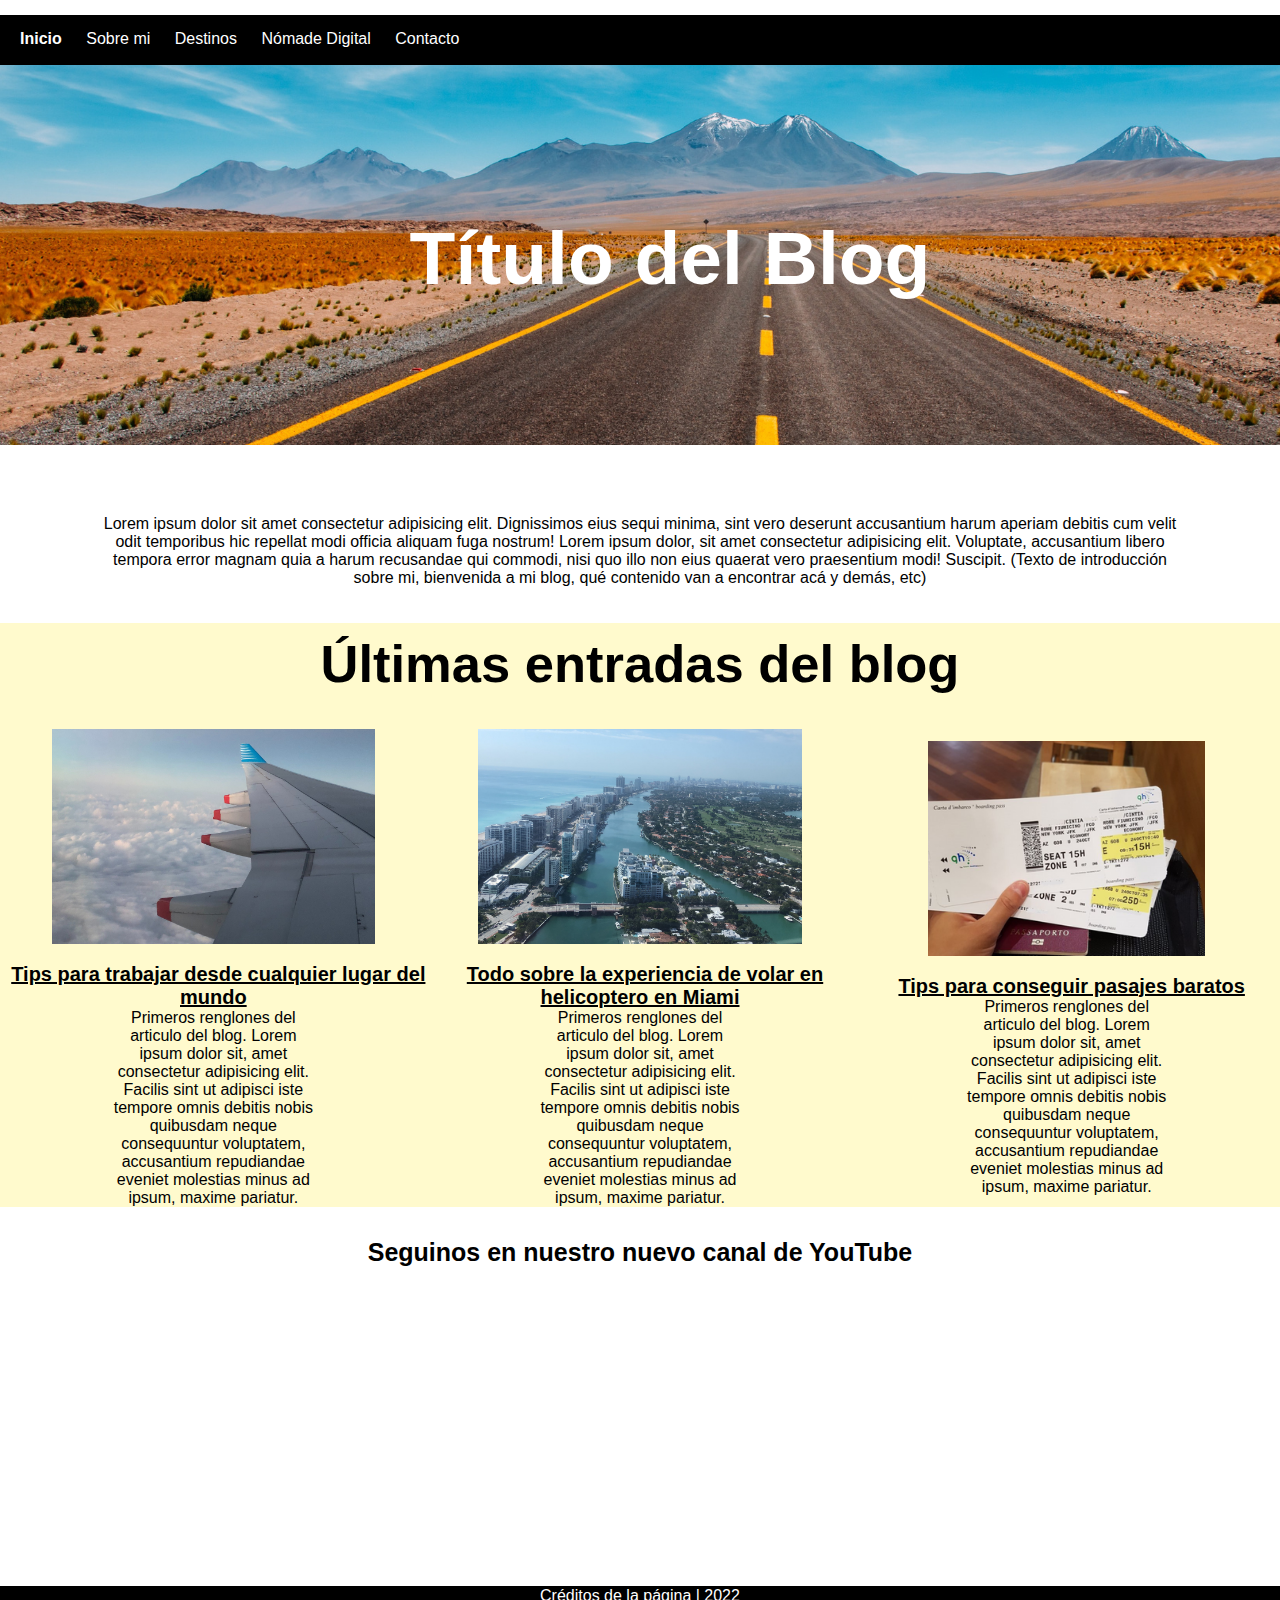
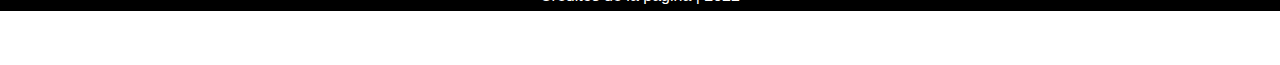
==== index.html @ 020a43e4 "desafio entregable 22 feb" ====
<!DOCTYPE html>
<html lang="es">
<head>
    <meta charset="UTF-8">
    <meta http-equiv="X-UA-Compatible" content="IE=edge">
    <meta name="viewport" content="width=device-width, initial-scale=1.0">
    <title>Blog de viajes</title>
    <link rel="shortcut icon" href="images/favicon-avion.png" type="image/x-icon">
    <link rel="stylesheet" href="css/style.css">
</head>
<body class="container">
    <!-- NAV -->
    <nav class="nav">
        <ul class="nav__list">
            <li class="nav__item" > <a class="nav__link nav__link--active" href="index.html"> Inicio </a></li>
            <li class="nav__item"> <a class="nav__link" href="pages/sobre-mi.html">Sobre mi</a></li>
            <li class="nav__item"> <a class="nav__link" href="pages/destinos.html">Destinos </a></li>
            <li class=nav__item> <a class="nav__link" href="pages/nomade-digital.html">Nómade Digital</a></li>
            <li class=nav__item> <a class="nav__link" href="pages/contacto.html">Contacto</a></li>
        </ul>
    </nav>

<!-- HEADER -->
<header class="header">
    <h1 class="header__title">Título del Blog</h1>
    <p class="header__text"> Lorem ipsum dolor sit amet consectetur adipisicing elit. Dignissimos eius sequi minima, sint vero deserunt accusantium harum aperiam debitis cum velit odit temporibus hic repellat modi officia aliquam fuga nostrum!
        Lorem ipsum dolor, sit amet consectetur adipisicing elit. Voluptate, accusantium libero tempora error magnam quia a harum recusandae qui commodi, nisi quo illo non eius quaerat vero praesentium modi! Suscipit.
        (Texto de introducción sobre mi, bienvenida a mi blog, qué contenido van a encontrar acá y demás, etc)</p>
    <br><br>
    <div class="article__title">
        <h2> Últimas entradas del blog </h2>
    </div>
</header>
<br><br><br>


<!-- MAIN -->
<main class="main">
    <!-- ARTICULO 1 -->
    <div class="article article1">
        <div class="article__image__div"> 
            <img class="article__image image__responsive img__scale" src="images/avion.png" alt="avion">
        </div>
        <div>
            <p class="article__text"><a class="article__link" href="pages/nomade-digital.html"> Tips para trabajar desde cualquier lugar del mundo </a></p>
            <p class="article__description"> Primeros renglones del articulo del blog. Lorem ipsum dolor sit, amet consectetur adipisicing elit. Facilis sint ut adipisci iste tempore omnis debitis nobis quibusdam neque consequuntur voluptatem, accusantium repudiandae eveniet molestias minus ad ipsum, maxime pariatur.</p>    
        </div> 
    </div> 
<br>

    <!-- ARTICULO 2 -->
    <div class="article article2">
    <div class="article__image__div">
        <img class="article__image image__responsive img__scale" src="images/miami-helicoptero.png" alt="miami-helicoptero">
    </div>
    <div >
        <p class="article__text"><a class="article__link" href="pages/destinos.html">Todo sobre la experiencia de volar en helicoptero en Miami </a></p>
        <p class="article__description"> Primeros renglones del articulo del blog. Lorem ipsum dolor sit, amet consectetur adipisicing elit. Facilis sint ut adipisci iste tempore omnis debitis nobis quibusdam neque consequuntur voluptatem, accusantium repudiandae eveniet molestias minus ad ipsum, maxime pariatur.</p>    
    </div> 
    </div>

    <!--ARTICULO 3 -->
    <div class="article">
        <div class="article__image__div">
            <img class="article__image image__responsive img__scale" src="images/pasaje-avion.png" alt="pasaje-avion">
        </div>
        <div >
            <p class="article__text"><a class="article__link" href="pages/destinos.html">Tips para conseguir pasajes baratos</a></p>
            <p class="article__description"> Primeros renglones del articulo del blog. Lorem ipsum dolor sit, amet consectetur adipisicing elit. Facilis sint ut adipisci iste tempore omnis debitis nobis quibusdam neque consequuntur voluptatem, accusantium repudiandae eveniet molestias minus ad ipsum, maxime pariatur.</p>    
        </div> 
    </div>
<br><br>
<br><br><br><br>
</main>

<!-- VIDEO -->
<div class="article3">
    <div class="titulo__articulo3">
        <h3 class="article3__title">Seguinos en nuestro nuevo canal de YouTube</h3>
    </div>
    <div class="iframe__articulo3">
        <iframe class="article3__video" width="560" height="315" src="https://www.youtube.com/embed/MIYU2xSm_hc" title="YouTube video player" frameborder="0" allow="accelerometer; autoplay; clipboard-write; encrypted-media; gyroscope; picture-in-picture" allowfullscreen></iframe>
    </div>
</div>


<!-- FOOTER -->
<footer class="footer">
        <p class="footer__text"> Créditos de la página  | 2022 </p>
</footer>

</body>
</html>
---- css/style.css ----
*{
    margin: 0px;
    padding: 0px;
    box-sizing: border-box;
}

body {
    font-family: 'Gill Sans', 'Gill Sans MT', Calibri, 'Trebuchet MS', sans-serif;
}

/* BODY GRID */

.container {
    display: grid;
    grid-template-areas: "nav"
                         "header" 
                         "main"
                         "article3"
                         "footer";   
}


/* NAV-BARRA DE NAVEGACION */

.nav {
    background-color: black;
    height: 50px;
    margin-top: 15px;
    grid-area: nav;
}


.nav__item {
    display: inline-block;
    padding-top: 15px;
    padding-inline-start: 10px;
    text-align: center;
    margin-left: 10px;
    list-style: none;
}

.nav__link {
    color: white;
    text-decoration: none;
}

.nav__link--active {
    font-weight: 900;
    text-decoration: none;
    color: white;
}


/* HEADERS DIFERENTES PAGINAS */

.header {
    grid-area: header;
}

.header__title {
    text-align: center;
    color: white;
    padding-top: 150px;
    font-size: 75px;
    height: 400px;
    width: 100%;
    background-image: url(../images/ruta-foto-portada.png);
    background-repeat: no-repeat;
    background-color: gray;
    padding-left: 60px;
}

.header__text {
    color: black;
    text-align: center;
    padding-top: 50px;
    margin-left: 100px;
    margin-right: 100px;
}


.header3__title {
    text-align: center;
    color: black;
    padding-top: 50px;
    margin-bottom: 20px;
    font-size: 50px;
    height: 150px;
    width: 100%;
}

.header__subtitle {
    text-align: center;
    color: black;
    font-size: 40px;
    height: 50px;
    width: 100%;
}

.subtitulo__destinos {
    color: black;
    text-align: center;
    font-size: 35px;
    padding-bottom: 10px;
    background-color: lemonchiffon;
    padding-top: 10px;
}
/* MAIN */

.main {
    background-color: lemonchiffon;
    grid-area: main;
    display: flex;
    flex-direction: row;
    align-items: center;
    justify-content: center;
}

.main2 {
    background-color: lemonchiffon;
    grid-area: main;
    display: flex;
    flex-direction: row;
    align-items: center;
    justify-content: center;
    height: 600px;
}

/* ARTICULOS PAGINAS */

.article {
    display: flex;
    flex-direction: column;
    align-items: center;
}


.article__title {
    color: black;
    text-align: center;
    font-size: 35px;
    padding-bottom: 15px;
    background-color: lemonchiffon;
    padding-top: 10px;
}

.article__image {
    height: 250px;
    width: auto;
    padding-top: 20px;
    padding-bottom: 15px;
}

.img__scale:hover {
    transform: scale(2);
}
.article__text {
    text-align: center;
}

.article__link {
    color: black;
    font-size: 20px;
    font-weight: bold;
    padding-left: 10px;  
}

.article__description {
    color: black;
    padding-left: 10px;
    padding-right: 10px;
    text-align: center;
    margin-left: 100px;
    margin-right: 100px;
}


/* DIV ARTICULO 3 INDEX */

.titulo__articulo3 {
    padding-top: 1px;
}

.article3__title {
    text-align: center;
    font-size: 25px;
    color: black;
    padding-top: 30px;
}

.article3__video {
    margin-left: 400px;
    padding-top: 30px;
    padding-bottom: 20px;
}

.article3 {
    grid-area: article3;
}

/* FOOTER */

.footer {
    background-color: black;
    width: 100%;
    height: 25px;
    grid-area: footer;
}

.footer__text {
    color: white;
    text-align: center;
    padding-top: 0.5px;
}


/* MEDIA QUERIES */

/* DESKTOP (1200px aprox) */
@media screen and (max-width: 1200px) {
    .header__text {
        font-size: 15px;
    }
    .article3__video {
        margin-left: 325px;
    }

    .header__subtitle {
        margin-bottom: 20px;
    }
}


/* IPADS, NETBOOKS (1020px aprox) */
@media screen and (max-width: 1020px) {
    .header__text {
        padding-top: 30px;
        margin-left: 100px;
        margin-right: 100px;
        font-size: 20px;
    }

    .article__title {
        padding-bottom: 70px;
        font-size: 30px;
    }

    .article3__video {
        margin-left: 400px;
    }

    .header3__title {
        margin-bottom: 50px;
    }

    .article__description{
        width: 250px;
    }

}


/* TABLETS (600px aprox) */
@media screen and (max-width: 600px) {
    .nav {
        padding-left: 10px;
    }

    .header__text {
        padding-top: 30px;
        margin-left: 60px;
        margin-right: 60px;
        font-size: 20px;
    }

    .article3__video {
        margin-left: 400px;
    }

    .header3__title {
        margin-bottom: 100px;
    }
}



/* MOBILE (480px aprox) */
@media screen and (max-width: 480px) {

    .nav {
        padding-left: 15px;
    }

    .header__title {
        height: 350px;
    }

    .header__text {
    padding-top: 50px;
    margin-left: 60px;
    margin-right: 60px;
    font-size: 20px;
    }
    
    .article3__video {
        margin-left: 400px;
    }


    .header3__title {
        margin-bottom: 100px;
    }

    



}
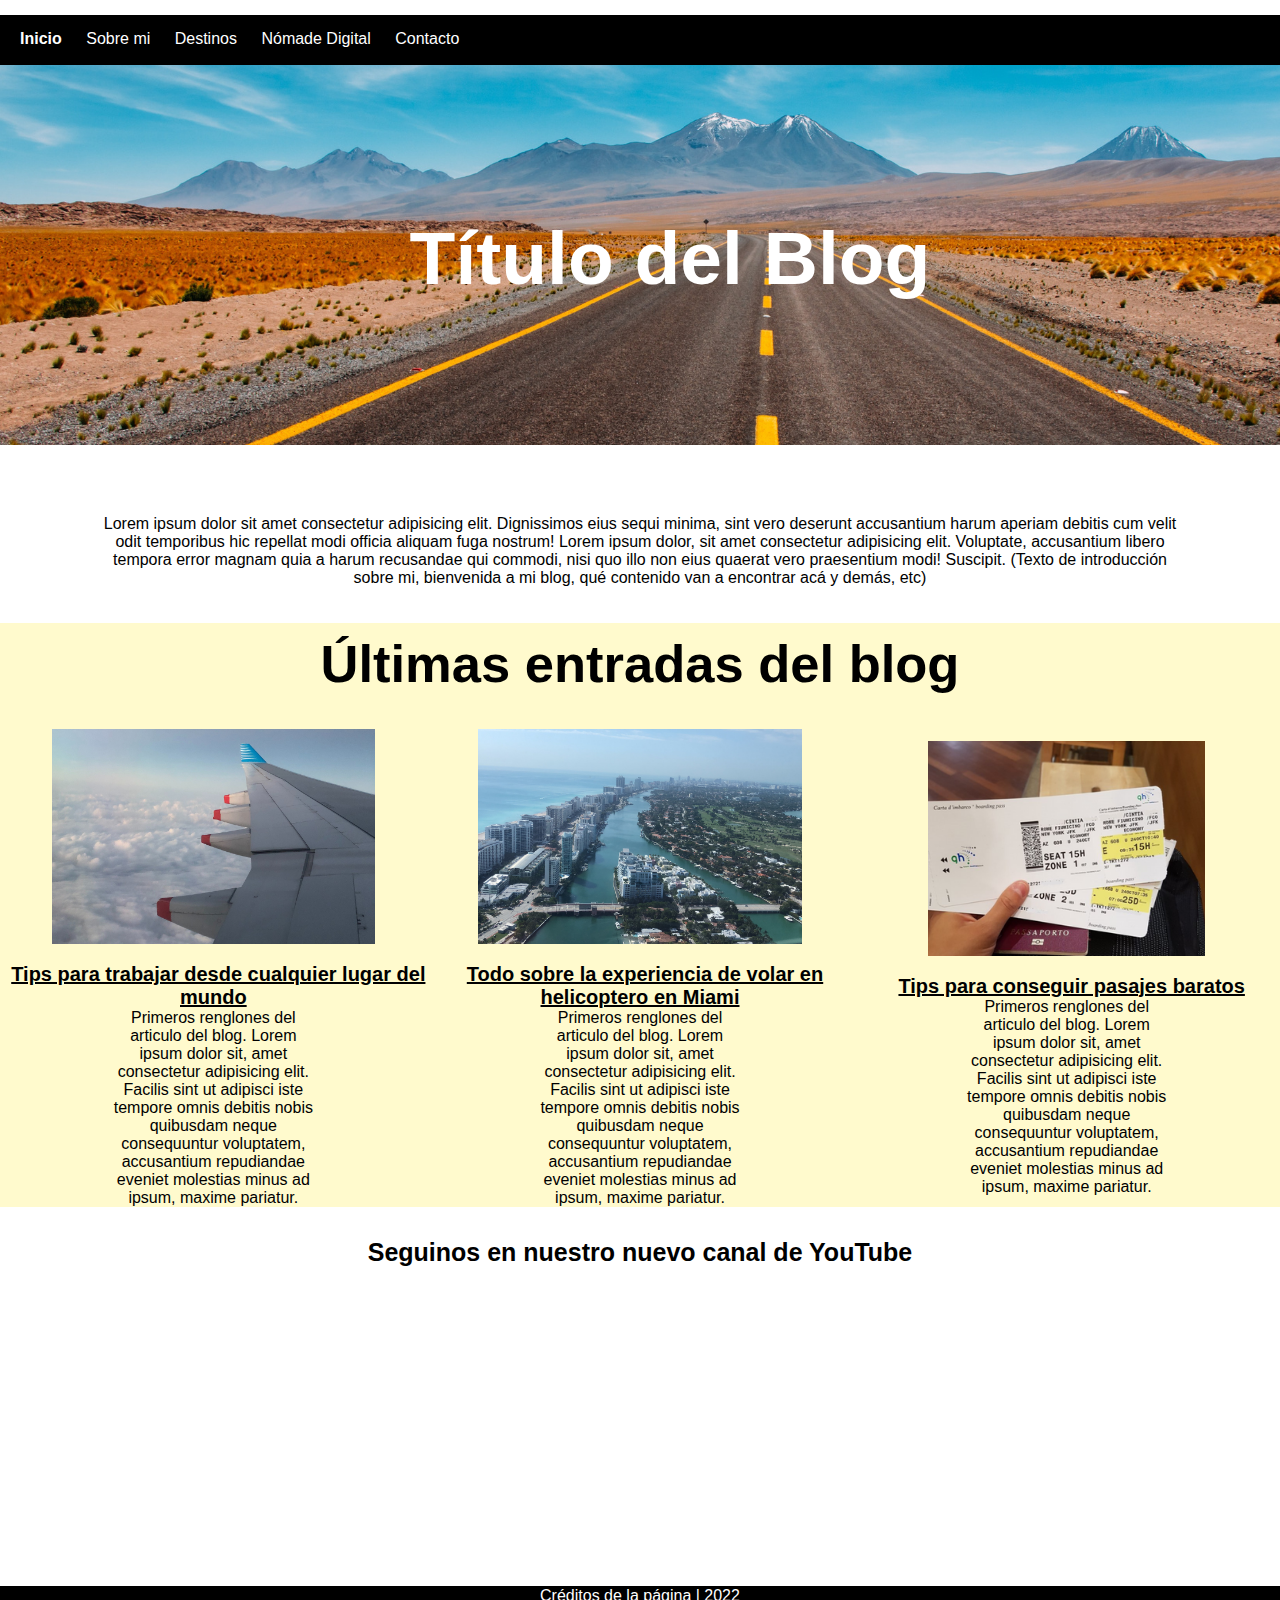
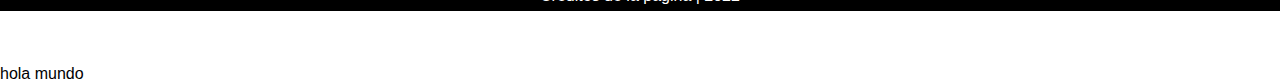
==== commit 9f3baa78: "cambio para probar git" ====
--- a/index.html
+++ b/index.html
@@ -89,5 +89,8 @@
         <p class="footer__text"> Créditos de la página  | 2022 </p>
 </footer>
 
+<section>
+    <p> hola mundo </p>
+</section>
 </body>
 </html>